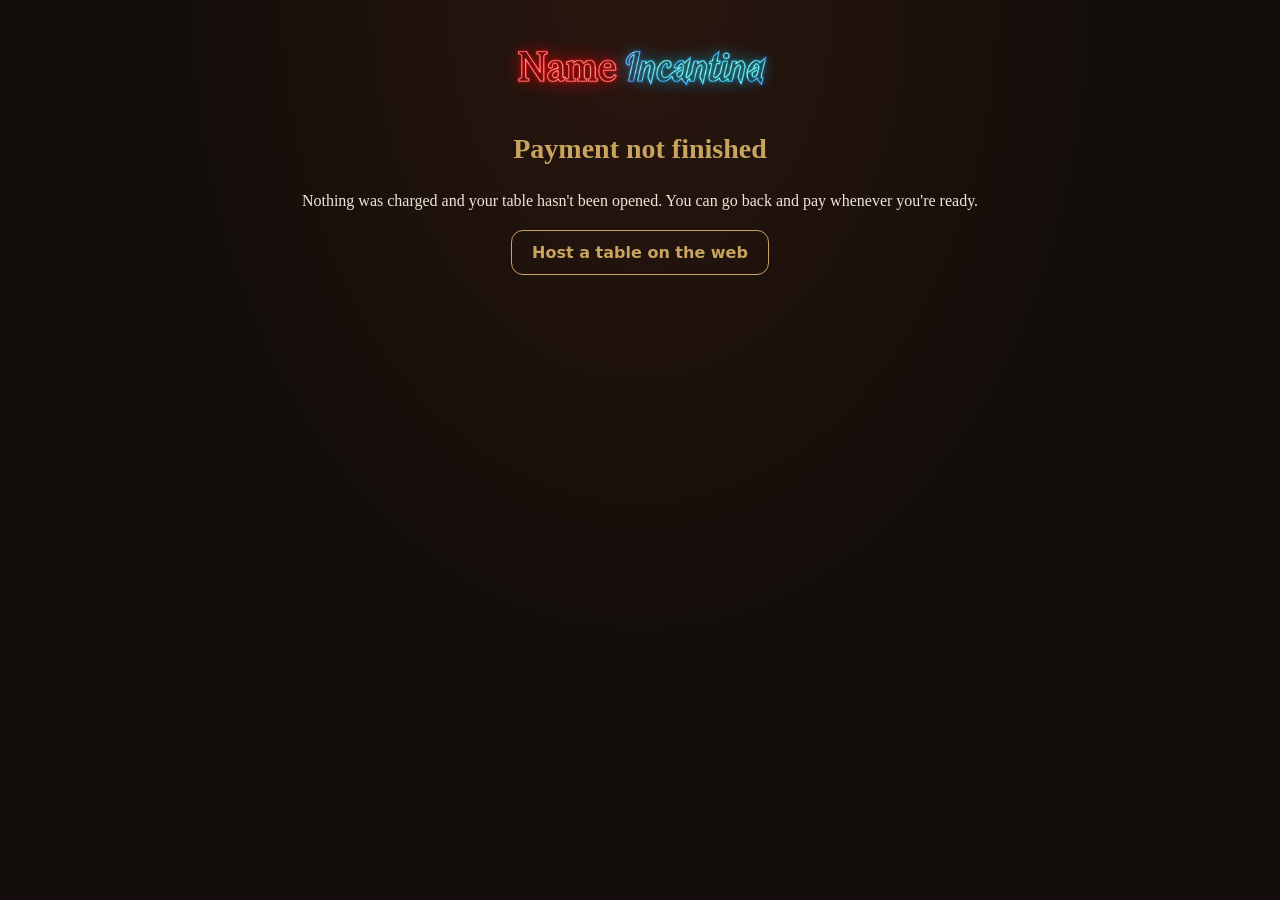
==== canceled.html @ ff36f629 "Home page, Host a Table (Stripe Checkout), payment result pages, account deletion, app-ads.txt Co-Au" ====
<!doctype html>
<html lang="en">
<head>
<meta charset="utf-8">
<meta name="viewport" content="width=device-width, initial-scale=1">
<title>Payment not finished · Name Incantina</title>
<link rel="stylesheet" href="site.css">
</head>
<body>
<main class="center">
  <img class="logo" src="images/logo.png" alt="Name Incantina" style="width:min(280px,100%)">
  <h1>Payment not finished</h1>
  <p>Nothing was charged and your table hasn't been opened. You can go back and pay whenever you're ready.</p>
  <p id="back" hidden><a class="button" id="backLink" href="#">Back to the app</a></p>
  <p><a class="button ghost" href="host.html">Host a table on the web</a></p>
</main>
<script>
const table = new URLSearchParams(location.search).get("table") || "";
const appLink = "nameincantina://checkout?status=canceled&table=" + encodeURIComponent(table);
if (/Android|iPhone|iPad/i.test(navigator.userAgent)) {
  document.getElementById("back").hidden = false;
  document.getElementById("backLink").href = appLink;
  location.href = appLink;
}
</script>
</body>
</html>
---- site.css ----
:root {
  --bg: #120d0a;
  --card: #1d1612;
  --fg: #efe6d8;
  --muted: #b9ab95;
  --faint: #7d705f;
  --brass: #c8a45d;
  --amber: #f5b65b;
  --cyan: #5de4e8;
  --good: #7fd18b;
  --bad: #ef7a6b;
}
* { box-sizing: border-box; }
body {
  background: radial-gradient(ellipse at top, #2a160f 0%, var(--bg) 55%) fixed, var(--bg);
  color: var(--fg);
  font: 16px/1.6 Georgia, "Times New Roman", serif;
  margin: 0;
  padding: 24px 16px 64px;
}
main { max-width: 720px; margin: 0 auto; }
a { color: var(--brass); }
.logo { display: block; width: min(420px, 100%); margin: 8px auto 0; }
.tagline { text-align: center; font-style: italic; font-size: 26px; margin: 16px 0 4px; }
.human { color: var(--amber); }
.ai { color: var(--cyan); }
.lead { text-align: center; color: var(--muted); max-width: 560px; margin: 0 auto 28px; }
h1 { color: var(--brass); font-size: 28px; margin: 24px 0 4px; }
h2 { color: var(--brass); font-size: 19px; margin-top: 28px; }
.muted { color: var(--muted); }
.faint { color: var(--faint); font-size: 14px; }
.card {
  background: var(--card);
  border: 1px solid rgba(200, 164, 93, 0.35);
  border-radius: 14px;
  padding: 18px;
  margin: 16px 0;
}
.button {
  display: inline-block;
  background: var(--brass);
  color: #1a120b;
  border: 0;
  border-radius: 12px;
  padding: 12px 20px;
  font: 600 16px/1.2 system-ui, sans-serif;
  text-decoration: none;
  cursor: pointer;
}
.button:disabled { opacity: 0.5; cursor: default; }
.button.ghost { background: transparent; color: var(--brass); border: 1px solid var(--brass); }
.center { text-align: center; }
label { display: block; font: 600 14px/1.4 system-ui, sans-serif; color: var(--muted); margin: 14px 0 6px; }
input, textarea, select {
  width: 100%;
  background: rgba(0, 0, 0, 0.35);
  color: var(--fg);
  border: 1px solid rgba(200, 164, 93, 0.35);
  border-radius: 10px;
  padding: 10px 12px;
  font: 15px/1.4 system-ui, sans-serif;
}
textarea { min-height: 90px; resize: vertical; }
.row { display: flex; gap: 10px; flex-wrap: wrap; }
.row > * { flex: 1 1 120px; }
.choices { display: flex; gap: 8px; flex-wrap: wrap; }
.choices label {
  margin: 0;
  border: 1px solid rgba(200, 164, 93, 0.35);
  border-radius: 10px;
  padding: 8px 12px;
  cursor: pointer;
  color: var(--fg);
  font-weight: 500;
}
.choices input { display: none; }
.choices label:has(input:checked) { background: rgba(200, 164, 93, 0.25); border-color: var(--brass); }
.level { display: block; text-align: left; }
.level small { display: block; color: var(--muted); font-weight: 400; }
.totals { display: flex; justify-content: space-between; font: 15px/1.8 system-ui, sans-serif; }
.totals.strong { font-weight: 700; color: var(--amber); border-top: 1px solid rgba(200, 164, 93, 0.35); margin-top: 6px; padding-top: 6px; }
.notice li { color: var(--muted); font-size: 14px; }
.check { display: flex; gap: 10px; align-items: flex-start; font-weight: 400; color: var(--fg); }
.check input { width: auto; margin-top: 4px; }
.error { color: var(--bad); font: 14px/1.4 system-ui, sans-serif; }
.ok { color: var(--good); }
footer { text-align: center; margin-top: 40px; font: 13px/1.6 system-ui, sans-serif; color: var(--faint); }
footer a { color: var(--faint); }
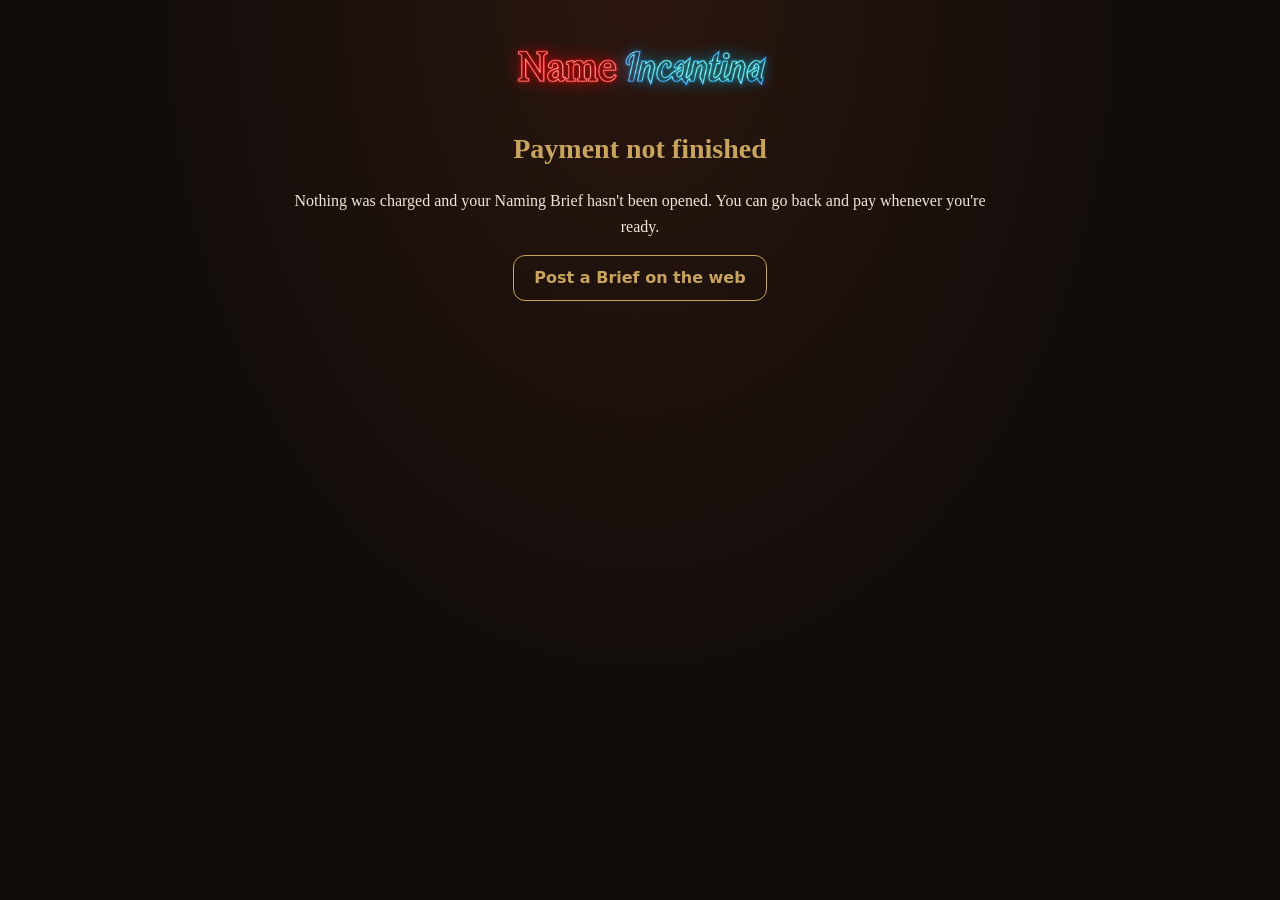
==== commit c30239c2: "Store wording: Naming Briefs, creators, Creative Fees, points; commercial naming service" ====
--- a/canceled.html
+++ b/canceled.html
@@ -10,9 +10,9 @@
 <main class="center">
   <img class="logo" src="images/logo.png" alt="Name Incantina" style="width:min(280px,100%)">
   <h1>Payment not finished</h1>
-  <p>Nothing was charged and your table hasn't been opened. You can go back and pay whenever you're ready.</p>
+  <p>Nothing was charged and your Naming Brief hasn't been opened. You can go back and pay whenever you're ready.</p>
   <p id="back" hidden><a class="button" id="backLink" href="#">Back to the app</a></p>
-  <p><a class="button ghost" href="host.html">Host a table on the web</a></p>
+  <p><a class="button ghost" href="host.html">Post a Brief on the web</a></p>
 </main>
 <script>
 const table = new URLSearchParams(location.search).get("table") || "";
